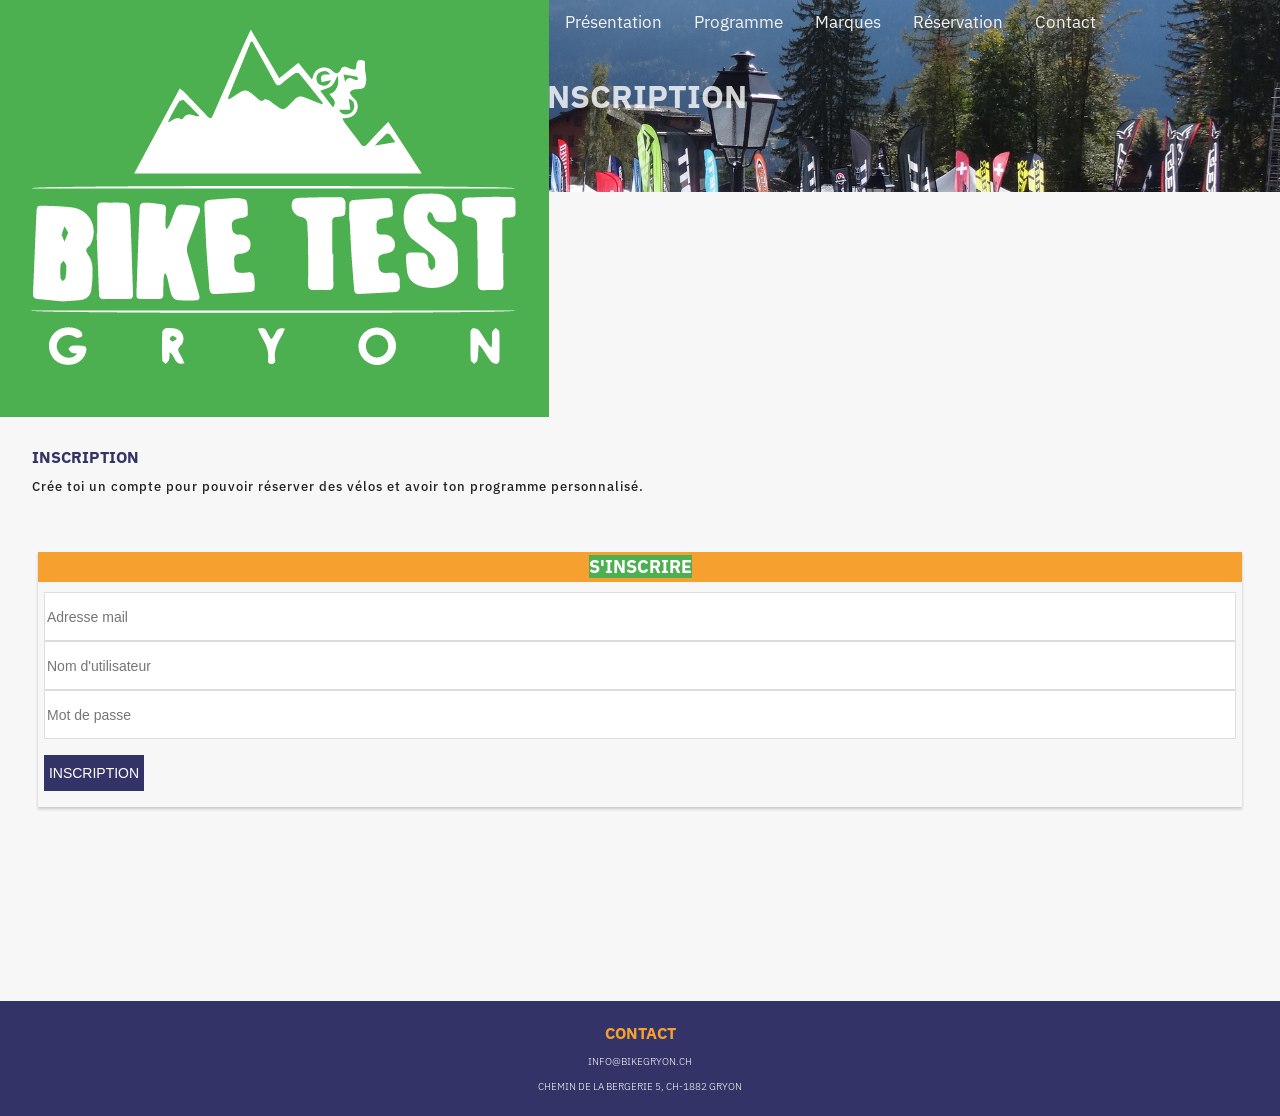
==== inscription.html @ af4fb5ce "nouvelles pages" ====
<!DOCTYPE html>
<!--[if lt IE 7]>      <html class="no-js lt-ie9 lt-ie8 lt-ie7"> <![endif]-->
<!--[if IE 7]>         <html class="no-js lt-ie9 lt-ie8"> <![endif]-->
<!--[if IE 8]>         <html class="no-js lt-ie9"> <![endif]-->
<!--[if gt IE 8]>      <html class="no-js"> <!--<![endif]-->
<html>

<head>
	<meta charset="utf-8" />
	<meta http-equiv="X-UA-Compatible" content="IE=edge" />
	<title>Bike test Gryon - Programme</title>
	<meta name="description" content="" />
	<meta name="viewport" content="width=device-width, initial-scale=1" />
	<link rel="stylesheet" href="css/reset.css" />
	<link rel="stylesheet" href="css/vendor/timetablejs.css" />
	<link rel="stylesheet" href="css/style.css" />
	<link rel="stylesheet" href="https://cdnjs.cloudflare.com/ajax/libs/font-awesome/4.7.0/css/font-awesome.min.css">
	<script src="js/vendor/timetable.js" async defer></script>
	<script src="js/app.js" async defer></script>
</head>

<body>

	<header>


		<!-- navbar -->
		<div class="topnav" id="myTopnav">
			<a href="index.html" class="active">
				<img src="images/logo/logo.png" alt=""></a>
			<a href="index.html" class="textlink">Présentation</a>
			<a href="programme.html" class="textlink">Programme</a>
			<a href="marques.html" class="textlink">Marques</a>
			<a href="reservation.html" class="textlink">Réservation</a>
			<a href="#contact" class="textlink">Contact</a>
			<a href="javascript:void(0);" style="font-size:25px;" class="icon" onclick="myFunction()">&#9776;
			</a>
		</div>

		<!-- coming soon -->
		<div class="titre">
			<div class="titrage">
				<h1>Inscription</h1>
			</div>
		</div>
	</header>

	<div class="info">
		<h1>Inscription</h1>
		<p>Crée toi un compte pour pouvoir réserver des vélos et avoir ton programme personnalisé.
	</div>

	<!-- connexion -->
	<div class="connexion">
		<div class="row">
			<div class="col-md-6 col-md-offset-3">
				<div class="panel panel-login">
					<div class="panel-heading">
						<a href="#" class="active" id="login-form-link">S'inscrire</a>
					</div>
					<div class="panel-body">
						<div class="row">
							<div class="col-lg-12">


								<!--  LOGIN AREA -->
								<form id="login-form" action="/finalProject/LoginServ" method="post" style="display: block;">
									<div class="form-group">
										<input type="text" name="username" id="username" tabindex="1" class="form-control jQKeyboard" placeholder="Adresse mail	" value="">
									</div>
									<div class="form-group">
										<input type="text" name="username" id="username" tabindex="1" class="form-control jQKeyboard" placeholder="Nom d'utilisateur" value="">
									</div>
									<div class="form-group">
										<input type="password" name="password" id="password" tabindex="2" class="form-control" placeholder="Mot de passe">
									</div>
									<div class="form-group">

										<div class="col-sm-6 col-sm-offset-3">
											<input type="submit" name="login-submit" id="login-submit" tabindex="4" class="form-control btn btn-login" value="Inscription">
										</div>
									</div>
								</form>
							</div>
						</div>
					</div>
				</div>
			</div>
		</div>
	</div>


	<!-- footer -->
	<div class="footer" id="contact">
		<h5>contact</h5>
		<a href="mailto:info@bikegryon.ch">info@bikegryon.ch</a>
		<a href="https://www.google.com/maps/place/Parking+Barboleuse/@46.2827035,7.0710595,18.75z/data=!4m13!1m7!3m6!1s0x478ec008be63c741:0xa677e6d28bd521a!2s1882+Gryon!3b1!8m2!3d46.2778331!4d7.0675893!3m4!1s0x478ebfc935efd5fb:0xda816a51dc2dac14!8m2!3d46.2830978!4d7.0711841"
			target="_blank">Chemin de la Bergerie 5, CH-1882 GRYON</a>
	</div>
	<!-- grille horraire-->
	<!-- <div class="horraire">


			<div id="jours">
				<ul> -->
	<!-- La classe définissant le jour doit toujours être en deuxième position -->
	<!-- <li class="filter vendredi active">Vendredi</li>
					<li class="filter samedi">Samedi</li>
					<li class="filter dimanche">Dimanche</li>
				</ul>
			</div>
			<div id="timetable" class="timetable"></div>
		</div> -->

	<!--[if lt IE 7]>
      <p class="browsehappy">
        You are using an <strong>outdated</strong> browser. Please
        <a href="#">upgrade your browser</a> to improve your experience.
      </p>
    <![endif]-->
	<script>
		// Set the date we're counting down to
		var countDownDate = new Date("Oct 1, 2021 12:00:00").getTime();

		// Update the count down every 1 second
		var countdownfunction = setInterval(function() {

			// Get todays date and time
			var now = new Date().getTime();

			// Find the distance between now an the count down date
			var distance = countDownDate - now;

			// Time calculations for days, hours, minutes and seconds
			var days = Math.floor(distance / (1000 * 60 * 60 * 24));
			var hours = Math.floor((distance % (1000 * 60 * 60 * 24)) / (1000 * 60 * 60));
			var minutes = Math.floor((distance % (1000 * 60 * 60)) / (1000 * 60));
			var seconds = Math.floor((distance % (1000 * 60)) / 1000);

			// Output the result in an element with id="demo"
			document.getElementById("demo").innerHTML = days + "d " + hours + "h " +
				minutes + "m " + seconds + "s ";

			// If the count down is over, write some text
			if (distance < 0) {
				clearInterval(countdownfunction);
				document.getElementById("demo").innerHTML = "EXPIRED";
			}
		}, 1000);
	</script>
	<script>
		function myFunction() {
			var x = document.getElementById("myTopnav");
			if (x.className === "topnav") {
				x.className += " responsive";
			} else {
				x.className = "topnav";
			}
		}
	</script>

</body>

</html>
---- css/vendor/timetablejs.css ----
.timetable {
  display: flex;
  align-items: stretch;
  width: 100%;
  max-width: 100%;
  box-sizing: border-box;
}
.timetable * {
  box-sizing: inherit;
}
.timetable li,
.timetable ul {
  list-style-type: none;
  margin: 0;
}
.timetable li,
.timetable ul {
  padding: 0;
}
.timetable > aside {
  flex: none;
  max-width: 30%;
  padding: 0 !important;
  margin-top: 46px;
  border-right: 5px solid transparent;
  position: relative;
}
.timetable > aside li {
  padding: 0 15px;
  background-color: #efefef;
  line-height: 46px;
}
.timetable > aside li:not(:last-of-type) {
  border-bottom: 1px solid #fff;
}
.timetable > aside .row-heading {
  display: inline-block;
  max-width: 100%;
  overflow: hidden;
  text-overflow: ellipsis;
  white-space: nowrap;
  word-wrap: normal;
}
.timetable > aside:before {
  content: "";
  display: block;
  background-color: #fff;
  height: 46px;
  position: relative;
  margin-top: -46px;
  top: 0;
}
.timetable aside li,
.timetable time li {
  height: 46px;
}
.timetable > section {
  flex: 3 0 auto;
  width: 0;
  padding: 0 !important;
}
.timetable > section time {
  display: block;
  width: 100%;
  overflow-x: scroll;
  -webkit-overflow-scrolling: touch;
}
.timetable > section > header {
  position: relative;
  top: 0;
  z-index: 3;
  width: 100%;
  overflow: hidden;
  background-color: #fff;
  transform-style: preserve-3d;
}
.timetable > section > header ul {
  display: flex;
  height: 46px;
  align-items: center;
}
.timetable > section > header li {
  flex: none;
  display: block;
  position: relative;
  width: 96px;
}
.timetable > section > header li .time-label {
  display: block;
  position: absolute;
  left: 0;
}
.timetable > section > header li:not(:first-of-type) .time-label {
  transform: translateX(-50%);
}
.timetable > section > header li:last-of-type {
  width: 0;
}
.timetable > section > header li:last-of-type .time-label {
  transform: translateX(-100%);
}
.timetable ul.room-timeline {
  border-left: none;
  display: flex;
  flex-direction: column;
  align-items: stretch;
}
.timetable ul.room-timeline li {
  position: relative;
  background-color: #f4f4f4;
  height: 46px;
}
.timetable ul.room-timeline li:nth-of-type(odd) {
  background-color: #fdfdfd;
}
.timetable ul.room-timeline li:first-of-type {
  border-top: 1px solid #e5e5e5;
}
.timetable ul.room-timeline li:last-of-type {
  border-bottom: 1px solid #e5e5e5;
}
.timetable ul.room-timeline li:not(:last-of-type) {
  border-bottom: none;
}
.timetable ul.room-timeline li:first-child .time-entry {
  height: 44px;
}
.timetable ul.room-timeline li:after,
.timetable ul.room-timeline li:before {
  content: "";
  position: absolute;
  z-index: 1;
  left: 0;
  top: 0;
  right: 0;
  bottom: 0;
}
.timetable ul.room-timeline li:before {
  background-image: linear-gradient(90deg, #e5e5e5 1px, transparent 0);
  background-size: 24px auto;
}
.timetable ul.room-timeline li:after {
  background-image: linear-gradient(
    90deg,
    #e5e5e5,
    #e5e5e5 1px,
    #f4f4f4 0,
    #f4f4f4 2px,
    #e5e5e5 0,
    #e5e5e5 3px,
    transparent 0,
    transparent
  );
  background-size: 96px auto;
  background-position: -2px 0;
}
.timetable .time-entry {
  background-color: #ec6a5e;
  transition: background-color 0.2s;
  height: 45px;
  display: block;
  position: absolute;
  z-index: 2;
  padding: 0 10px;
  white-space: normal;
  overflow: hidden;
  color: #fff;
  border: 1px solid #e32c1b;
  transform-style: preserve-3d;
}
.timetable .time-entry small {
  position: relative;
  top: 50%;
  transform: translateY(-50%);
  display: block;
}
.timetable .time-entry:hover {
  background-color: #e74030;
}
---- css/style.css ----
@import url('https://fonts.googleapis.com/css?family=IBM+Plex+Sans:100,100i,200,200i,300,300i,400,400i,500,500i,600,600i,700,700i&display=swap');

/* color */
/*
	orange: #f6a030;
	black: #1d1d1b;
	blue: #333367;

*/
html {
    scroll-behavior: smooth;
}

body {
    font-family: 'IBM Plex Sans', sans-serif;
    background-color: rgba(0, 0, 0, 0.03);
}

header {
    position: relative;
    min-height: 12rem;
}

/* navbar */
.topnav {
    overflow: hidden;
    z-index: 1000;
}

.topnav a {
    float: left;
    display: block;
    color: #f2f2f2;
    text-align: center;
    padding: 14px 16px;
    text-decoration: none;
    font-size: 17px;
}

.active {
    background-color: #4CAF50;
    color: white;
}

.topnav .icon {
    display: none;
    color: #f6a030;
}

.topnav a:hover {
    background-color: transparent;
    color: #f6a030;
    text-decoration: none;
}

@media screen and (max-width: 600px) {
    .topnav {
        overflow: hidden;
        background-color: transparent;
    }

    .topnav img {
        max-width: 5rem;
    }

    .active {
        background-color: transparent;
        color: white;
    }

    .topnav a:not(:first-child), .dropdown .dropbtn {
        display: none;
    }

    .topnav a {
        padding: 16px 14px;
        text-transform: uppercase;
        font-weight: 900;
    }

    .topnav a.icon {
        padding: 35px 35px;
        float: right;
        display: block;
        position: fixed;
        right: 0px;
        text-decoration: none;
        z-index: 100;
    }
}

@media screen and (max-width: 600px) {
    .topnav.responsive {
        position: fixed;
        width: 100%;
    }

    .topnav a.textlink {
        width: 100%;
        text-align: center !important;
        padding: 16px 0px;
    }

    .topnav.responsive .icon {
        position: absolute;
        right: 0;
        top: 0;
    }

    .topnav.responsive a {
        float: none;
        display: block;
        text-align: left;
        background-color: rgba(0, 0, 0, 0.8);
    }

    .topnav.responsive a.icon {
        background-color: transparent;
    }
}

.programme {
    padding: 1rem 0rem;
}

/* button login & sign in */
.buttons {
    padding-top: 2rem;
    display: flex;
}

button.login {
    width: 8rem;
    color: #333367;
    background-color: rgba(0, 0, 0, 0);
    text-transform: uppercase;
    font-size: 0.9rem;
    border: none;
    font-weight: 900;
}

hr.lignes {
    width: 80%;
}

.buttons a {
    display: block;
    width: 100%;
    line-height: 2em;
    text-align: center;
    text-decoration: none;
}

.buttons a:hover {
    color: red;
    background: #eff;
}

/* backgroundimage */
.backgroundimage {
    position: absolute;
    top: 0;
    z-index: -1;
}

.backgroundimage img {
    max-width: 100vw;
}

/* backgroundimage */
.bgimg {
    position: absolute !important;
    top: 0px;
    background-image: url('../images/background/stand.jpg');
    height: 12rem;
    width: 100vw;
    background-position: center;
    background-size: cover;
    position: relative;
    color: white;
    font-size: 12px;
    z-index: -1;
}

.bgimg p, .bgimg h1 {
    padding: 0.5rem;
    font-weight: 500;
    margin: 10px;
    background-color: #f6a030;
    text-transform: uppercase;
}

/* titre page (programme) */
.titre {
    position: absolute !important;
    top: 0px;
    background-image: url('../images/background/stand.jpg');
    height: 12rem;
    width: 100vw;
    background-position: center;
    background-size: cover;
    position: relative;
    color: rgba(255, 255, 255, 0.8);
    font-size: 12px;
    z-index: -1;
}

.titre p, .titre h1 {
    padding: 0.5rem;
    font-weight: 500;
    margin: 10px;
    text-transform: uppercase;
}

.titrage {
    position: absolute;
    top: 50%;
    left: 50%;
    transform: translate(-50%, -50%);
    text-align: center;
}

.titrage h1 {
    font-weight: 900;
    font-size: 2rem;
    text-transform: uppercase;
}

#demo {
    font-size: 12px;
    text-transform: uppercase;
    font-weight: 500;
}

.middle {
    position: absolute;
    top: 50%;
    left: 50%;
    transform: translate(-50%, -50%);
    text-align: center;
}

hr {
    margin: 1rem auto;
    width: 40%;
    border: 1px solid #f6a030;
}

/* info */
.info {
    padding: 2rem;
}

.info h1 {
    padding-bottom: 1rem;
    font-weight: 900;
    color: #333367;
    text-transform: uppercase;
}

.info p {
    font-size: 0.8rem;
    font-weight: 500;
    letter-spacing: 1px;
}

p.age {
    font-size: 0.6rem;
    font-weight: 800;
}

/* comment */
.comment {
    padding: 1rem 2rem;
}

.comment h1 {
    padding-bottom: 1rem;
    text-align: left;
    font-weight: 900;
    color: #333367;
    text-transform: uppercase;
}

.comment h5 {
    font-size: 0.8rem;
    text-align: left;
    font-weight: 600;
    letter-spacing: 1px;
}

.comment h6 {
    font-size: 0.8rem;
    text-align: left;
    padding: 1rem 0rem;
    font-weight: 600;
    letter-spacing: 1px;
}

.comment p {
    font-size: 0.7rem;
    font-weight: 300;
    padding: 0.4rem 0rem 0rem 0rem;
    text-align: left;
}

/* tarifs */
.tarifs {
    padding: 1rem 2rem;
}

.tarifs h1 {
    padding-bottom: 1rem;
    text-align: left;
    font-weight: 900;
    color: #333367;
    text-transform: uppercase;
}

.tarifs h5 {
    font-size: 0.8rem;
    text-align: left;
    font-weight: 600;
    letter-spacing: 1px;
}

.tarifs h6 {
    font-size: 0.8rem;
    text-align: left;
    padding: 1rem 0rem;
    font-weight: 600;
    letter-spacing: 1px;
}

.tarifs p {
    font-size: 0.7rem;
    font-weight: 300;
    text-align: left;
}

/* tableau marques*/
.tableau {
    position: relative;
    padding: 1rem 2rem;
}

.tableau h1 {
    text-align: left;
    padding-bottom: 1rem;
    font-weight: 900;
    color: #333367;
    text-transform: uppercase;
}

table {
    border-collapse: collapse;
    border-spacing: 0;
    width: 100%;
    border: 0px solid white;
}

.tableau th {
    font-weight: 600;
}

th, td {
    text-align: left;
    padding: 16px;
    font-weight: 700;
    font-size: 12px;
    text-transform: uppercase;
}

th:first-child, td:first-child {
    text-align: left;
}

tr:nth-child(even) {
    background-color: #f6a030;
}

.fa-check {
    color: green;
}

.fa-remove {
    color: red;
}

/* horraire */
.horraire {
    max-width: 100vw;
}

/* footer */
.footer {
    padding: 1.5rem 0rem;
    background-color: #333367;
    /* position: fixed;
    left: 0;
    bottom: 0;
    width: 100%; */
}

.footer h5 {
    font-size: 1rem;
    text-align: center;
    text-transform: uppercase;
    font-weight: 900;
    color: #f6a030;
}

.footer a {
    text-transform: uppercase;
    font-size: 0.6rem;
    font-weight: 300;
    text-decoration: none;
    margin: 1rem auto 0rem auto;
    display: block;
    text-align: center;
    color: white;
}

.footer a:hover {
    color: #f6a030;
}

/* Style des filtres de la grille horraire */
#jours {
    padding: 1rem;
}

#jours ul {
    display: flex;
    justify-content: space-between;
}

#jours ul li.active,
#jours ul li:hover {
    cursor: pointer;
    text-decoration: underline;
}

#jours {
    background-color: grey;
}

#jours li {
    text-decoration: none;
    text-transform: uppercase;
}

#jours ul li.active, #jours ul li:hover {
    cursor: pointer;
    color: #ec6a5e;
    text-decoration: none;
}

a.time-entry {
    text-decoration: none;
}

/* marques */
.filter {
    padding: 2rem;
    min-height: calc(100vh - 18rem - 78px);
}

/* connexion */
.row {
    margin: 10px 6px;
}

/* Add padding BETWEEN each column */
/* .row,
.row>.column {
    padding: 26px;
} */
/* Create three equal columns that floats next to each other */
.column {
    float: left;
    width: 39%;
    display: none;
    /* Hide all elements by default */
}

/* Clear floats after rows */
.row:after {
    content: "";
    display: table;
    clear: both;
}

/* Content */
.content {
    background-color: white;
    padding: 10px;
}

/* The "show" class is added to the filtered elements */
.show {
    display: block;
    padding: 1rem;
}

/* Style the buttons */
.btn {
    border: none;
    outline: none;
    padding: 4px 9px;
    background-color: rgba(0, 0, 0, 0);
    cursor: pointer;
    text-transform: uppercase;
    font-size: 0.8rem;
    font-weight: 700;
}

.btn:hover {
    background-color: #f6a030;
}

.btn.active {
    background-color: #f6a030;
    color: white;
}

/* connexion */
.connexion {
    padding: 1rem 2rem 1rem 2rem;
    min-height: calc(100vh - 24rem - 73px);
}

.oublier {
    text-transform: uppercase;
    text-align: center;
    font-style: italic;
    font-size: 12px;
    font-weight: 500;
    color: #333367;
}

.panel-login {
    border-color: green;
    -webkit-box-shadow: 0px 2px 3px 0px rgba(0, 0, 0, 0.2);
    -moz-box-shadow: 0px 2px 3px 0px rgba(0, 0, 0, 0.2);
    box-shadow: 0px 2px 3px 0px rgba(0, 0, 0, 0.2);
}

.panel-login>.panel-heading {
    background-color: #f6a030;
    border-color: #fff;
    text-align: center;
}

.panel-login>.panel-heading a {
    text-decoration: none;
    color: green;
    font-weight: bold;
    font-size: 15px;
    -webkit-transition: all 0.1s linear;
    -moz-transition: all 0.1s linear;
    transition: all 0.1s linear;
    text-transform: uppercase;
}

.panel-login>.panel-heading a.active {
    color: white;
    font-size: 18px;
    line-height: 1.7;
}

.panel-login>.panel-heading hr {
    margin-top: 10px;
    margin-bottom: 0px;
    clear: both;
    border: 0;
    height: 1px;
    background-image: -webkit-linear-gradient(left, rgba(0, 0, 0, 0), rgba(0, 0, 0, 0.15), rgba(0, 0, 0, 0));
    background-image: -moz-linear-gradient(left, rgba(0, 0, 0, 0), rgba(0, 0, 0, 0.15), rgba(0, 0, 0, 0));
    background-image: -ms-linear-gradient(left, rgba(0, 0, 0, 0), rgba(0, 0, 0, 0.15), rgba(0, 0, 0, 0));
    background-image: -o-linear-gradient(left, rgba(0, 0, 0, 0), rgba(0, 0, 0, 0.15), rgba(0, 0, 0, 0));
}

.panel-login input[type="text"], .panel-login input[type="email"], .panel-login input[type="password"] {
    height: 45px;
    border: 1px solid #ddd;
    font-size: 14px;
    -webkit-transition: all 0.1s linear;
    -moz-transition: all 0.1s linear;
    transition: all 0.1s linear;
    width: calc(100% - 6px);
}

.panel-login input:hover,
.panel-login input:focus {
    outline: none;
    -webkit-box-shadow: none;
    -moz-box-shadow: none;
    box-shadow: none;
    border-color: green;
}

.btn-login {
    background-color: #333367;
    outline: none;
    color: white;
    font-size: 14px;
    height: auto;
    font-weight: normal;
    width: 100px;
    padding: 10px 0;
    margin: 1rem 0;
    text-transform: uppercase;
    border-color: #59B2E6;
}

.btn-login:hover,
.btn-login:focus {
    color: black;
    background-color: lightgreen;
    border-color: #53A3CD;
}

.marqueselect {
    padding: 0rem 2rem 2rem 2rem;
    min-height: calc(100vh - 16rem - 78px);
}

label {
    font-weight: 900;
    color: #333367;
    text-transform: uppercase;
    padding-right: 1rem;
}

select {
    background-color: rgba(255, 0, 0, 0);
    outline: none;
    color: black;
    font-size: 14px;
    height: auto;
    font-weight: 500;
    width: 100px;
    text-transform: uppercase;
    border: none;
    float: right;
}

.resr {
    background-color: #333367;
    outline: none;
    color: white;
    font-size: 14px;
    height: auto;
    font-weight: normal;
    width: 100px;
    text-transform: uppercase;
    border: none;
    margin-top: 1rem;
    padding: 0.5rem 0;
    float: right;
}

input:hover {
    background-color: #333367;
    outline: none;
    color: #f6a030;
}

.bike {
    padding: 1rem 0rem 3rem 0rem;
}

img {
    max-width: 100%;
}

/* img.test1 {
    position: absolute;
    top: 0;
    content: url('/images/bike/scott.png');
    display: none;
}

.marqueselect select#cars option:selected + img.test1 {
    display: block;
} */
/* fin media query */
}
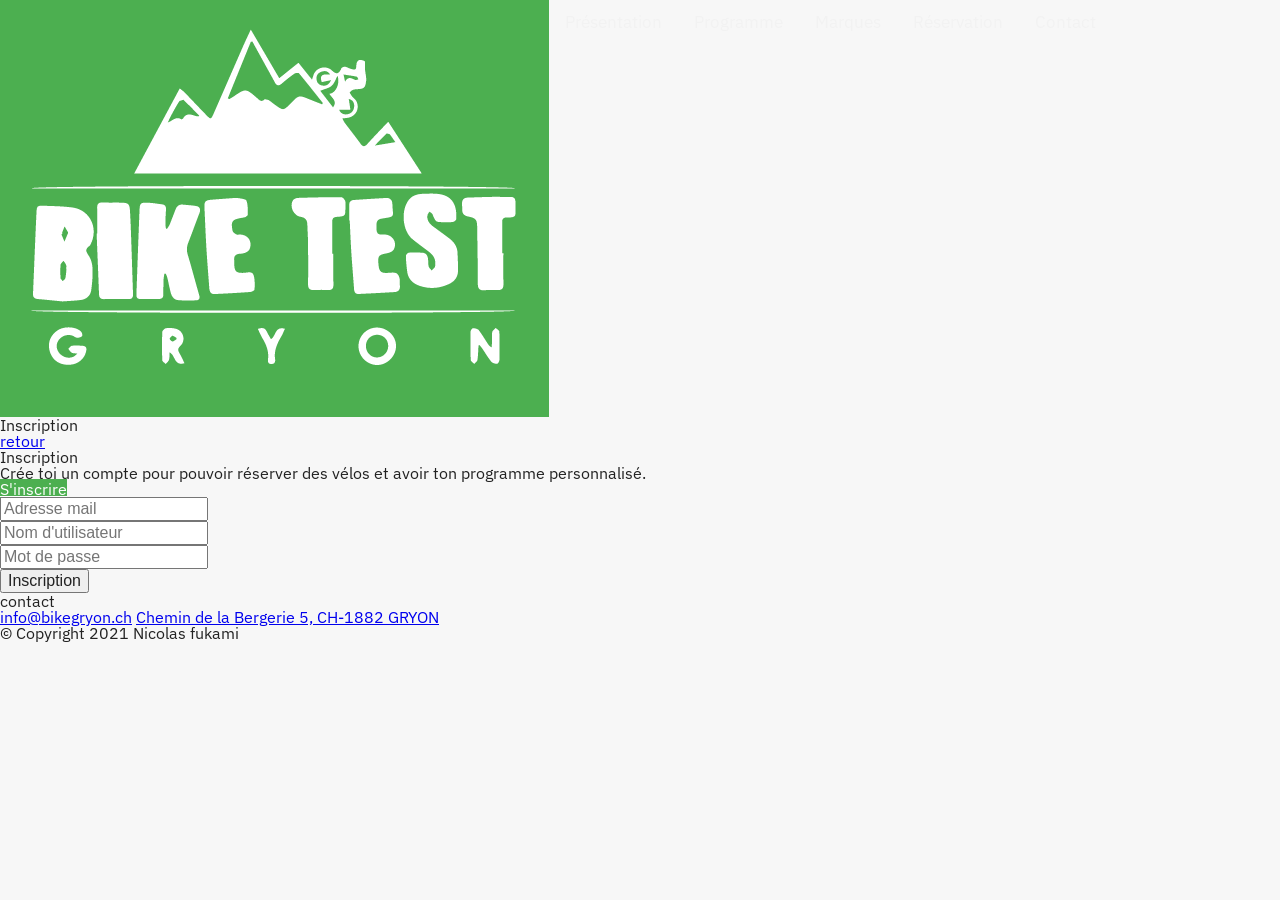
==== commit 6bdd9ad3: "commit" ====
--- a/inscription.html
+++ b/inscription.html
@@ -32,7 +32,7 @@
 			<a href="programme.html" class="textlink">Programme</a>
 			<a href="marques.html" class="textlink">Marques</a>
 			<a href="reservation.html" class="textlink">Réservation</a>
-			<a href="#contact" class="textlink">Contact</a>
+			<a href="contact.html" class="textlink">Contact</a>
 			<a href="javascript:void(0);" style="font-size:25px;" class="icon" onclick="myFunction()">&#9776;
 			</a>
 		</div>
@@ -45,6 +45,13 @@
 		</div>
 	</header>
 
+	<!-- bouton retour -->
+	<div class="goback2">
+		<a href="index.html" class="textlink">retour</a>
+	</div>
+
+
+	<!-- description -->
 	<div class="info">
 		<h1>Inscription</h1>
 		<p>Crée toi un compte pour pouvoir réserver des vélos et avoir ton programme personnalisé.
@@ -96,6 +103,9 @@
 		<a href="mailto:info@bikegryon.ch">info@bikegryon.ch</a>
 		<a href="https://www.google.com/maps/place/Parking+Barboleuse/@46.2827035,7.0710595,18.75z/data=!4m13!1m7!3m6!1s0x478ec008be63c741:0xa677e6d28bd521a!2s1882+Gryon!3b1!8m2!3d46.2778331!4d7.0675893!3m4!1s0x478ebfc935efd5fb:0xda816a51dc2dac14!8m2!3d46.2830978!4d7.0711841"
 			target="_blank">Chemin de la Bergerie 5, CH-1882 GRYON</a>
+		<p>
+			&copy; Copyright 2021 Nicolas fukami
+		</p>
 	</div>
 	<!-- grille horraire-->
 	<!-- <div class="horraire">
--- a/css/style.css
+++ b/css/style.css
@@ -61,6 +61,7 @@
 
     .topnav img {
         max-width: 5rem;
+        position: fixed;
     }
 
     .active {
@@ -101,6 +102,10 @@
         padding: 16px 0px;
     }
 
+    .topnav a.textlink.menu1 {
+        padding-top: 6.2rem;
+    }
+
     .topnav.responsive .icon {
         position: absolute;
         right: 0;
@@ -108,574 +113,694 @@
     }
 
     .topnav.responsive a {
-        float: none;
         display: block;
         text-align: left;
-        background-color: rgba(0, 0, 0, 0.8);
+        background-color: #333367;
+        z-index: 1000;
     }
 
     .topnav.responsive a.icon {
         background-color: transparent;
     }
-}
-
-.programme {
-    padding: 1rem 0rem;
-}
-
-/* button login & sign in */
-.buttons {
-    padding-top: 2rem;
-    display: flex;
-}
-
-button.login {
-    width: 8rem;
-    color: #333367;
-    background-color: rgba(0, 0, 0, 0);
-    text-transform: uppercase;
-    font-size: 0.9rem;
-    border: none;
-    font-weight: 900;
-}
-
-hr.lignes {
-    width: 80%;
-}
-
-.buttons a {
-    display: block;
-    width: 100%;
-    line-height: 2em;
-    text-align: center;
-    text-decoration: none;
-}
-
-.buttons a:hover {
-    color: red;
-    background: #eff;
-}
-
-/* backgroundimage */
-.backgroundimage {
-    position: absolute;
-    top: 0;
-    z-index: -1;
-}
-
-.backgroundimage img {
-    max-width: 100vw;
-}
-
-/* backgroundimage */
-.bgimg {
-    position: absolute !important;
-    top: 0px;
-    background-image: url('../images/background/stand.jpg');
-    height: 12rem;
-    width: 100vw;
-    background-position: center;
-    background-size: cover;
-    position: relative;
-    color: white;
-    font-size: 12px;
-    z-index: -1;
-}
-
-.bgimg p, .bgimg h1 {
-    padding: 0.5rem;
-    font-weight: 500;
-    margin: 10px;
-    background-color: #f6a030;
-    text-transform: uppercase;
-}
-
-/* titre page (programme) */
-.titre {
-    position: absolute !important;
-    top: 0px;
-    background-image: url('../images/background/stand.jpg');
-    height: 12rem;
-    width: 100vw;
-    background-position: center;
-    background-size: cover;
-    position: relative;
-    color: rgba(255, 255, 255, 0.8);
-    font-size: 12px;
-    z-index: -1;
-}
-
-.titre p, .titre h1 {
-    padding: 0.5rem;
-    font-weight: 500;
-    margin: 10px;
-    text-transform: uppercase;
-}
-
-.titrage {
-    position: absolute;
-    top: 50%;
-    left: 50%;
-    transform: translate(-50%, -50%);
-    text-align: center;
-}
-
-.titrage h1 {
-    font-weight: 900;
-    font-size: 2rem;
-    text-transform: uppercase;
-}
-
-#demo {
-    font-size: 12px;
-    text-transform: uppercase;
-    font-weight: 500;
-}
-
-.middle {
-    position: absolute;
-    top: 50%;
-    left: 50%;
-    transform: translate(-50%, -50%);
-    text-align: center;
-}
-
-hr {
-    margin: 1rem auto;
-    width: 40%;
-    border: 1px solid #f6a030;
-}
-
-/* info */
-.info {
-    padding: 2rem;
-}
-
-.info h1 {
-    padding-bottom: 1rem;
-    font-weight: 900;
-    color: #333367;
-    text-transform: uppercase;
-}
-
-.info p {
-    font-size: 0.8rem;
-    font-weight: 500;
-    letter-spacing: 1px;
-}
-
-p.age {
-    font-size: 0.6rem;
-    font-weight: 800;
-}
-
-/* comment */
-.comment {
-    padding: 1rem 2rem;
-}
-
-.comment h1 {
-    padding-bottom: 1rem;
-    text-align: left;
-    font-weight: 900;
-    color: #333367;
-    text-transform: uppercase;
-}
-
-.comment h5 {
-    font-size: 0.8rem;
-    text-align: left;
-    font-weight: 600;
-    letter-spacing: 1px;
-}
-
-.comment h6 {
-    font-size: 0.8rem;
-    text-align: left;
-    padding: 1rem 0rem;
-    font-weight: 600;
-    letter-spacing: 1px;
-}
-
-.comment p {
-    font-size: 0.7rem;
-    font-weight: 300;
-    padding: 0.4rem 0rem 0rem 0rem;
-    text-align: left;
-}
-
-/* tarifs */
-.tarifs {
-    padding: 1rem 2rem;
-}
-
-.tarifs h1 {
-    padding-bottom: 1rem;
-    text-align: left;
-    font-weight: 900;
-    color: #333367;
-    text-transform: uppercase;
-}
-
-.tarifs h5 {
-    font-size: 0.8rem;
-    text-align: left;
-    font-weight: 600;
-    letter-spacing: 1px;
-}
-
-.tarifs h6 {
-    font-size: 0.8rem;
-    text-align: left;
-    padding: 1rem 0rem;
-    font-weight: 600;
-    letter-spacing: 1px;
-}
-
-.tarifs p {
-    font-size: 0.7rem;
-    font-weight: 300;
-    text-align: left;
-}
-
-/* tableau marques*/
-.tableau {
-    position: relative;
-    padding: 1rem 2rem;
-}
-
-.tableau h1 {
-    text-align: left;
-    padding-bottom: 1rem;
-    font-weight: 900;
-    color: #333367;
-    text-transform: uppercase;
-}
-
-table {
-    border-collapse: collapse;
-    border-spacing: 0;
-    width: 100%;
-    border: 0px solid white;
-}
-
-.tableau th {
-    font-weight: 600;
-}
-
-th, td {
-    text-align: left;
-    padding: 16px;
-    font-weight: 700;
-    font-size: 12px;
-    text-transform: uppercase;
-}
-
-th:first-child, td:first-child {
-    text-align: left;
-}
-
-tr:nth-child(even) {
-    background-color: #f6a030;
-}
-
-.fa-check {
-    color: green;
-}
-
-.fa-remove {
-    color: red;
-}
-
-/* horraire */
-.horraire {
-    max-width: 100vw;
-}
-
-/* footer */
-.footer {
-    padding: 1.5rem 0rem;
-    background-color: #333367;
-    /* position: fixed;
+
+    .programme {
+        padding: 1rem 0rem;
+    }
+
+    /* button login & sign in */
+    .buttons {
+        padding-top: 1rem;
+        display: flex;
+    }
+
+    button.login {
+        width: 8rem;
+        color: #333367;
+        background-color: rgba(0, 0, 0, 0);
+        text-transform: uppercase;
+        font-size: 1rem;
+        border: none;
+        font-weight: 900;
+        font-family: 'IBM Plex Sans', sans-serif;
+    }
+
+    hr.lignes {
+        width: 82%;
+    }
+
+    .buttons a {
+        display: block;
+        width: 80%;
+        line-height: 2em;
+        text-align: center;
+        text-decoration: none;
+    }
+
+    .buttons a:hover {
+        color: red;
+        background: #eff;
+    }
+
+    /* backgroundimage */
+    .backgroundimage {
+        position: absolute;
+        top: 0;
+        z-index: -1;
+    }
+
+    .backgroundimage img {
+        max-width: 100vw;
+    }
+
+    /* backgroundimage */
+    .bgimg {
+        position: absolute !important;
+        top: 0px;
+        background-image: url('../images/background/stand.jpg');
+        height: 12rem;
+        width: 100vw;
+        background-position: center;
+        background-size: cover;
+        position: relative;
+        color: white;
+        font-size: 12px;
+        z-index: -1;
+    }
+
+    .bgimg p, .bgimg h1 {
+        font-weight: 900;
+        font-size: 1.0rem;
+        margin: 5px;
+        /* background-color: #f6a030; */
+        text-transform: uppercase;
+        color: rgba(255, 255, 255, 0.8);
+    }
+
+    /* goback fleche */
+    .goback {
+        padding: 3rem 0rem 0rem 0rem;
+        position: absolute;
+        left: -15px;
+    }
+
+    .goback button {
+        border: none;
+        background-color: transparent;
+        transform: rotate(-90deg);
+        text-transform: uppercase;
+        font-size: 0.75rem;
+        font-weight: 900;
+    }
+
+    .goback img {
+        max-width: 20px;
+    }
+
+    .goback2 {
+        padding: 0rem 2.5rem 6rem 2.5rem;
+        position: absolute;
+        transform: rotate(-90deg);
+        z-index: 100;
+    }
+
+    .goback2 a {
+        border: none;
+        background-color: transparent;
+        transform: rotate(-90deg);
+        text-transform: uppercase;
+        font-size: 0.75rem;
+        font-weight: 900;
+        text-decoration: none;
+        color: #333367;
+    }
+
+    /* titre page (programme) */
+    .titre {
+        position: absolute !important;
+        top: 0px;
+        background-image: url('../images/background/stand.jpg');
+        height: 12rem;
+        width: 100vw;
+        background-position: center;
+        background-size: cover;
+        position: relative;
+        color: rgba(255, 255, 255, 0.8);
+        font-size: 12px;
+        z-index: -1;
+    }
+
+    .titre p, .titre h1 {
+        padding: 0.5rem;
+        font-weight: 500;
+        margin: 10px;
+        text-transform: uppercase;
+    }
+
+    .titrage {
+        position: absolute;
+        top: 50%;
+        left: 50%;
+        transform: translate(-50%, -50%);
+        text-align: center;
+    }
+
+    .titrage h1 {
+        font-weight: 900;
+        font-size: 2rem;
+        text-transform: uppercase;
+    }
+
+    #demo {
+        font-size: 12px;
+        text-transform: uppercase;
+        font-weight: 500;
+    }
+
+    .middle {
+        position: absolute;
+        top: 50%;
+        left: 50%;
+        transform: translate(-50%, -50%);
+        text-align: center;
+    }
+
+    hr {
+        margin: 1rem auto;
+        width: 40%;
+        border: 1px solid #f6a030;
+    }
+
+    /* info */
+    .info {
+        padding: 2rem 2rem 2rem 2rem;
+    }
+
+    .info h1 {
+        padding-bottom: 1rem;
+        font-weight: 900;
+        color: #333367;
+        text-transform: uppercase;
+    }
+
+    .info p {
+        font-size: 0.8rem;
+        font-weight: 500;
+        line-height: 16px;
+        letter-spacing: 1px;
+    }
+
+    p.age {
+        font-size: 0.6rem;
+        font-weight: 800;
+    }
+
+    /* comment */
+    .comment {
+        padding: 1rem 2rem;
+    }
+
+    .comment h1 {
+        padding-bottom: 1rem;
+        text-align: left;
+        font-weight: 900;
+        color: #333367;
+        text-transform: uppercase;
+    }
+
+    .comment h5 {
+        font-size: 0.8rem;
+        text-align: left;
+        font-weight: 600;
+        letter-spacing: 1px;
+    }
+
+    .comment h6 {
+        font-size: 0.8rem;
+        text-align: left;
+        padding: 1rem 0rem;
+        font-weight: 600;
+        letter-spacing: 1px;
+    }
+
+    .comment p {
+        font-size: 0.7rem;
+        font-weight: 300;
+        padding: 0.4rem 0rem 0rem 0rem;
+        text-align: left;
+    }
+
+    /* tarifs */
+    .tarifs {
+        padding: 1rem 2rem;
+    }
+
+    .tarifs h1 {
+        padding-bottom: 1rem;
+        text-align: left;
+        font-weight: 900;
+        color: #333367;
+        text-transform: uppercase;
+    }
+
+    .tarifs h5 {
+        font-size: 0.8rem;
+        text-align: left;
+        font-weight: 600;
+        letter-spacing: 1px;
+    }
+
+    .tarifs h6 {
+        font-size: 0.8rem;
+        text-align: left;
+        padding: 1rem 0rem;
+        font-weight: 600;
+        letter-spacing: 1px;
+    }
+
+    .tarifs p {
+        font-size: 0.7rem;
+        font-weight: 300;
+        text-align: left;
+    }
+
+    /* tableau marques*/
+    .tableau {
+        position: relative;
+        padding: 1rem 2rem;
+    }
+
+    .tableau h1 {
+        text-align: left;
+        padding-bottom: 1rem;
+        font-weight: 900;
+        color: #333367;
+        text-transform: uppercase;
+    }
+
+    table {
+        border-collapse: collapse;
+        border-spacing: 0;
+        width: 100%;
+        border: 0px solid white;
+    }
+
+    .tableau th {
+        font-weight: 600;
+    }
+
+    th, td {
+        text-align: left;
+        padding: 16px;
+        font-weight: 700;
+        font-size: 12px;
+        text-transform: uppercase;
+    }
+
+    th:first-child, td:first-child {
+        text-align: left;
+    }
+
+    tr:nth-child(even) {
+        background-color: #f6a030;
+    }
+
+    .fa-check {
+        color: green;
+    }
+
+    .fa-remove {
+        color: red;
+    }
+
+    /* horraire */
+    .horraire {
+        max-width: 100vw;
+    }
+
+    /* footer */
+    .footer {
+        padding: 1.5rem 0rem;
+        background-color: #333367;
+        /* position: fixed;
     left: 0;
     bottom: 0;
     width: 100%; */
-}
-
-.footer h5 {
-    font-size: 1rem;
-    text-align: center;
-    text-transform: uppercase;
-    font-weight: 900;
-    color: #f6a030;
-}
-
-.footer a {
-    text-transform: uppercase;
-    font-size: 0.6rem;
-    font-weight: 300;
-    text-decoration: none;
-    margin: 1rem auto 0rem auto;
-    display: block;
-    text-align: center;
-    color: white;
-}
-
-.footer a:hover {
-    color: #f6a030;
-}
-
-/* Style des filtres de la grille horraire */
-#jours {
-    padding: 1rem;
-}
-
-#jours ul {
-    display: flex;
-    justify-content: space-between;
-}
-
-#jours ul li.active,
-#jours ul li:hover {
-    cursor: pointer;
-    text-decoration: underline;
-}
-
-#jours {
-    background-color: grey;
-}
-
-#jours li {
-    text-decoration: none;
-    text-transform: uppercase;
-}
-
-#jours ul li.active, #jours ul li:hover {
-    cursor: pointer;
-    color: #ec6a5e;
-    text-decoration: none;
-}
-
-a.time-entry {
-    text-decoration: none;
-}
-
-/* marques */
-.filter {
-    padding: 2rem;
-    min-height: calc(100vh - 18rem - 78px);
-}
-
-/* connexion */
-.row {
-    margin: 10px 6px;
-}
-
-/* Add padding BETWEEN each column */
-/* .row,
+    }
+
+    .footer h5 {
+        font-size: 1rem;
+        text-align: center;
+        text-transform: uppercase;
+        font-weight: 900;
+        color: #f6a030;
+    }
+
+    .footer a {
+        text-transform: uppercase;
+        font-size: 0.6rem;
+        font-weight: 300;
+        text-decoration: none;
+        margin: 1rem auto 0rem auto;
+        display: block;
+        text-align: center;
+        color: white;
+    }
+
+    .footer a:hover {
+        color: #f6a030;
+    }
+
+    .footer p {
+        text-transform: uppercase;
+        font-size: 0.6rem;
+        font-weight: 300;
+        text-decoration: none;
+        margin: 1rem auto 0rem auto;
+        display: block;
+        text-align: center;
+        color: white;
+    }
+
+    .footer p:hover {
+        color: #f6a030;
+    }
+
+    /* Style des filtres de la grille horraire */
+    #jours {
+        padding: 1rem;
+    }
+
+    #jours ul {
+        display: flex;
+        justify-content: space-between;
+    }
+
+    #jours ul li.active,
+    #jours ul li:hover {
+        cursor: pointer;
+        text-decoration: underline;
+    }
+
+    #jours {
+        background-color: grey;
+    }
+
+    #jours li {
+        text-decoration: none;
+        text-transform: uppercase;
+    }
+
+    #jours ul li.active, #jours ul li:hover {
+        cursor: pointer;
+        color: #ec6a5e;
+        text-decoration: none;
+    }
+
+    a.time-entry {
+        text-decoration: none;
+    }
+
+    /* marques */
+    .filter {
+        padding: 2rem;
+        min-height: calc(100vh - 18rem - 78px);
+    }
+
+    /* connexion */
+    .row {
+        margin: 10px 6px;
+    }
+
+    /* Add padding BETWEEN each column */
+    /* .row,
 .row>.column {
     padding: 26px;
 } */
-/* Create three equal columns that floats next to each other */
-.column {
-    float: left;
-    width: 39%;
-    display: none;
-    /* Hide all elements by default */
-}
-
-/* Clear floats after rows */
-.row:after {
-    content: "";
-    display: table;
-    clear: both;
-}
-
-/* Content */
-.content {
-    background-color: white;
-    padding: 10px;
-}
-
-/* The "show" class is added to the filtered elements */
-.show {
-    display: block;
-    padding: 1rem;
-}
-
-/* Style the buttons */
-.btn {
-    border: none;
-    outline: none;
-    padding: 4px 9px;
-    background-color: rgba(0, 0, 0, 0);
-    cursor: pointer;
-    text-transform: uppercase;
-    font-size: 0.8rem;
-    font-weight: 700;
-}
-
-.btn:hover {
-    background-color: #f6a030;
-}
-
-.btn.active {
-    background-color: #f6a030;
-    color: white;
-}
-
-/* connexion */
-.connexion {
-    padding: 1rem 2rem 1rem 2rem;
-    min-height: calc(100vh - 24rem - 73px);
-}
-
-.oublier {
-    text-transform: uppercase;
-    text-align: center;
-    font-style: italic;
-    font-size: 12px;
-    font-weight: 500;
-    color: #333367;
-}
-
-.panel-login {
-    border-color: green;
-    -webkit-box-shadow: 0px 2px 3px 0px rgba(0, 0, 0, 0.2);
-    -moz-box-shadow: 0px 2px 3px 0px rgba(0, 0, 0, 0.2);
-    box-shadow: 0px 2px 3px 0px rgba(0, 0, 0, 0.2);
-}
-
-.panel-login>.panel-heading {
-    background-color: #f6a030;
-    border-color: #fff;
-    text-align: center;
-}
-
-.panel-login>.panel-heading a {
-    text-decoration: none;
-    color: green;
-    font-weight: bold;
-    font-size: 15px;
-    -webkit-transition: all 0.1s linear;
-    -moz-transition: all 0.1s linear;
-    transition: all 0.1s linear;
-    text-transform: uppercase;
-}
-
-.panel-login>.panel-heading a.active {
-    color: white;
-    font-size: 18px;
-    line-height: 1.7;
-}
-
-.panel-login>.panel-heading hr {
-    margin-top: 10px;
-    margin-bottom: 0px;
-    clear: both;
-    border: 0;
-    height: 1px;
-    background-image: -webkit-linear-gradient(left, rgba(0, 0, 0, 0), rgba(0, 0, 0, 0.15), rgba(0, 0, 0, 0));
-    background-image: -moz-linear-gradient(left, rgba(0, 0, 0, 0), rgba(0, 0, 0, 0.15), rgba(0, 0, 0, 0));
-    background-image: -ms-linear-gradient(left, rgba(0, 0, 0, 0), rgba(0, 0, 0, 0.15), rgba(0, 0, 0, 0));
-    background-image: -o-linear-gradient(left, rgba(0, 0, 0, 0), rgba(0, 0, 0, 0.15), rgba(0, 0, 0, 0));
-}
-
-.panel-login input[type="text"], .panel-login input[type="email"], .panel-login input[type="password"] {
-    height: 45px;
-    border: 1px solid #ddd;
-    font-size: 14px;
-    -webkit-transition: all 0.1s linear;
-    -moz-transition: all 0.1s linear;
-    transition: all 0.1s linear;
-    width: calc(100% - 6px);
-}
-
-.panel-login input:hover,
-.panel-login input:focus {
-    outline: none;
-    -webkit-box-shadow: none;
-    -moz-box-shadow: none;
-    box-shadow: none;
-    border-color: green;
-}
-
-.btn-login {
-    background-color: #333367;
-    outline: none;
-    color: white;
-    font-size: 14px;
-    height: auto;
-    font-weight: normal;
-    width: 100px;
-    padding: 10px 0;
-    margin: 1rem 0;
-    text-transform: uppercase;
-    border-color: #59B2E6;
-}
-
-.btn-login:hover,
-.btn-login:focus {
-    color: black;
-    background-color: lightgreen;
-    border-color: #53A3CD;
-}
-
-.marqueselect {
-    padding: 0rem 2rem 2rem 2rem;
-    min-height: calc(100vh - 16rem - 78px);
-}
-
-label {
-    font-weight: 900;
-    color: #333367;
-    text-transform: uppercase;
-    padding-right: 1rem;
-}
-
-select {
-    background-color: rgba(255, 0, 0, 0);
-    outline: none;
-    color: black;
-    font-size: 14px;
-    height: auto;
-    font-weight: 500;
-    width: 100px;
-    text-transform: uppercase;
-    border: none;
-    float: right;
-}
-
-.resr {
-    background-color: #333367;
-    outline: none;
-    color: white;
-    font-size: 14px;
-    height: auto;
-    font-weight: normal;
-    width: 100px;
-    text-transform: uppercase;
-    border: none;
-    margin-top: 1rem;
-    padding: 0.5rem 0;
-    float: right;
-}
-
-input:hover {
-    background-color: #333367;
-    outline: none;
-    color: #f6a030;
-}
-
-.bike {
-    padding: 1rem 0rem 3rem 0rem;
-}
-
-img {
-    max-width: 100%;
-}
-
-/* img.test1 {
+    /* Create three equal columns that floats next to each other */
+    .column {
+        float: left;
+        width: 39%;
+        display: none;
+        /* Hide all elements by default */
+    }
+
+    /* Clear floats after rows */
+    .row:after {
+        content: "";
+        display: table;
+        clear: both;
+    }
+
+    /* Content */
+    .content {
+        background-color: white;
+        padding: 10px;
+    }
+
+    /* The "show" class is added to the filtered elements */
+    .show {
+        display: block;
+        padding: 1rem;
+    }
+
+    /* Style the buttons */
+    .btn {
+        border: none;
+        outline: none;
+        padding: 4px 9px;
+        background-color: rgba(0, 0, 0, 0);
+        cursor: pointer;
+        text-transform: uppercase;
+        font-size: 0.8rem;
+        font-weight: 700;
+    }
+
+    .btn:hover {
+        background-color: #f6a030;
+    }
+
+    .btn.active {
+        background-color: #f6a030;
+        color: white;
+    }
+
+    /* connexion */
+    .connexion {
+        padding: 1rem 2rem 1rem 2rem;
+        min-height: calc(100vh - 24rem - 73px);
+    }
+
+    .oublier {
+        text-transform: uppercase;
+        text-align: center;
+        font-style: italic;
+        font-size: 12px;
+        font-weight: 500;
+        color: #333367;
+    }
+
+    .panel-login {
+        border-color: green;
+        -webkit-box-shadow: 0px 2px 3px 0px rgba(0, 0, 0, 0.2);
+        -moz-box-shadow: 0px 2px 3px 0px rgba(0, 0, 0, 0.2);
+        box-shadow: 0px 2px 3px 0px rgba(0, 0, 0, 0.2);
+    }
+
+    .panel-login>.panel-heading {
+        background-color: #f6a030;
+        border-color: #fff;
+        text-align: center;
+    }
+
+    .panel-login>.panel-heading a {
+        text-decoration: none;
+        color: green;
+        font-weight: bold;
+        font-size: 15px;
+        -webkit-transition: all 0.1s linear;
+        -moz-transition: all 0.1s linear;
+        transition: all 0.1s linear;
+        text-transform: uppercase;
+    }
+
+    .panel-login>.panel-heading a.active {
+        color: white;
+        font-size: 18px;
+        line-height: 1.7;
+    }
+
+    .panel-login>.panel-heading hr {
+        margin-top: 10px;
+        margin-bottom: 0px;
+        clear: both;
+        border: 0;
+        height: 1px;
+        background-image: -webkit-linear-gradient(left, rgba(0, 0, 0, 0), rgba(0, 0, 0, 0.15), rgba(0, 0, 0, 0));
+        background-image: -moz-linear-gradient(left, rgba(0, 0, 0, 0), rgba(0, 0, 0, 0.15), rgba(0, 0, 0, 0));
+        background-image: -ms-linear-gradient(left, rgba(0, 0, 0, 0), rgba(0, 0, 0, 0.15), rgba(0, 0, 0, 0));
+        background-image: -o-linear-gradient(left, rgba(0, 0, 0, 0), rgba(0, 0, 0, 0.15), rgba(0, 0, 0, 0));
+    }
+
+    .panel-login input[type="text"], .panel-login input[type="email"], .panel-login input[type="password"] {
+        height: 45px;
+        border: 1px solid #ddd;
+        font-size: 14px;
+        -webkit-transition: all 0.1s linear;
+        -moz-transition: all 0.1s linear;
+        transition: all 0.1s linear;
+        width: calc(100% - 6px);
+    }
+
+    .panel-login input:hover,
+    .panel-login input:focus {
+        outline: none;
+        -webkit-box-shadow: none;
+        -moz-box-shadow: none;
+        box-shadow: none;
+        border-color: green;
+    }
+
+    .btn-login {
+        background-color: #333367;
+        outline: none;
+        color: white;
+        font-size: 14px;
+        height: auto;
+        font-weight: normal;
+        width: 100px;
+        padding: 10px 0;
+        margin: 1rem 0;
+        text-transform: uppercase;
+        border-color: #59B2E6;
+    }
+
+    .btn-login:hover,
+    .btn-login:focus {
+        color: black;
+        background-color: lightgreen;
+        border-color: #53A3CD;
+    }
+
+    .marqueselect {
+        padding: 0rem 2rem 2rem 2rem;
+        min-height: calc(100vh - 16rem - 78px);
+    }
+
+    label {
+        font-weight: 900;
+        color: #333367;
+        text-transform: uppercase;
+        padding-right: 1rem;
+    }
+
+    select {
+        background-color: rgba(255, 0, 0, 0);
+        outline: none;
+        color: black;
+        font-size: 14px;
+        height: auto;
+        font-weight: 500;
+        width: 100px;
+        text-transform: uppercase;
+        border: none;
+        float: right;
+    }
+
+    .resr {
+        background-color: #333367;
+        outline: none;
+        color: white;
+        font-size: 14px;
+        height: auto;
+        font-weight: normal;
+        width: 100px;
+        text-transform: uppercase;
+        border: none;
+        margin-top: 1rem;
+        padding: 0.5rem 0;
+        float: right;
+    }
+
+    input:hover {
+        background-color: #333367;
+        outline: none;
+        color: #f6a030;
+    }
+
+    .bike {
+        padding: 1rem 0rem 3rem 0rem;
+    }
+
+    img {
+        max-width: 100%;
+    }
+
+    .fixed-header {
+        height: 12vh;
+        width: 100%;
+        position: fixed;
+    }
+
+    .fixed-header.active {
+        background-color: #333367;
+        animation: fadeIn ease 1s;
+        -webkit-animation: fadeIn ease 1s;
+        -moz-animation: fadeIn ease 1s;
+        -o-animation: fadeIn ease 1s;
+        -ms-animation: fadeIn ease 1s;
+    }
+
+    @keyframes fadeIn {
+        0% {
+            opacity: 0;
+        }
+
+        100% {
+            opacity: 1;
+        }
+    }
+
+    @-moz-keyframes fadeIn {
+        0% {
+            opacity: 0;
+        }
+
+        100% {
+            opacity: 1;
+        }
+    }
+
+    @-webkit-keyframes fadeIn {
+        0% {
+            opacity: 0;
+        }
+
+        100% {
+            opacity: 1;
+        }
+    }
+
+    @-o-keyframes fadeIn {
+        0% {
+            opacity: 0;
+        }
+
+        100% {
+            opacity: 1;
+        }
+    }
+
+    @-ms-keyframes fadeIn {
+        0% {
+            opacity: 0;
+        }
+
+        100% {
+            opacity: 1;
+        }
+    }
+
+    /* img.test1 {
     position: absolute;
     top: 0;
     content: url('/images/bike/scott.png');
@@ -685,5 +810,5 @@
 .marqueselect select#cars option:selected + img.test1 {
     display: block;
 } */
-/* fin media query */
+    /* fin media query */
 }
